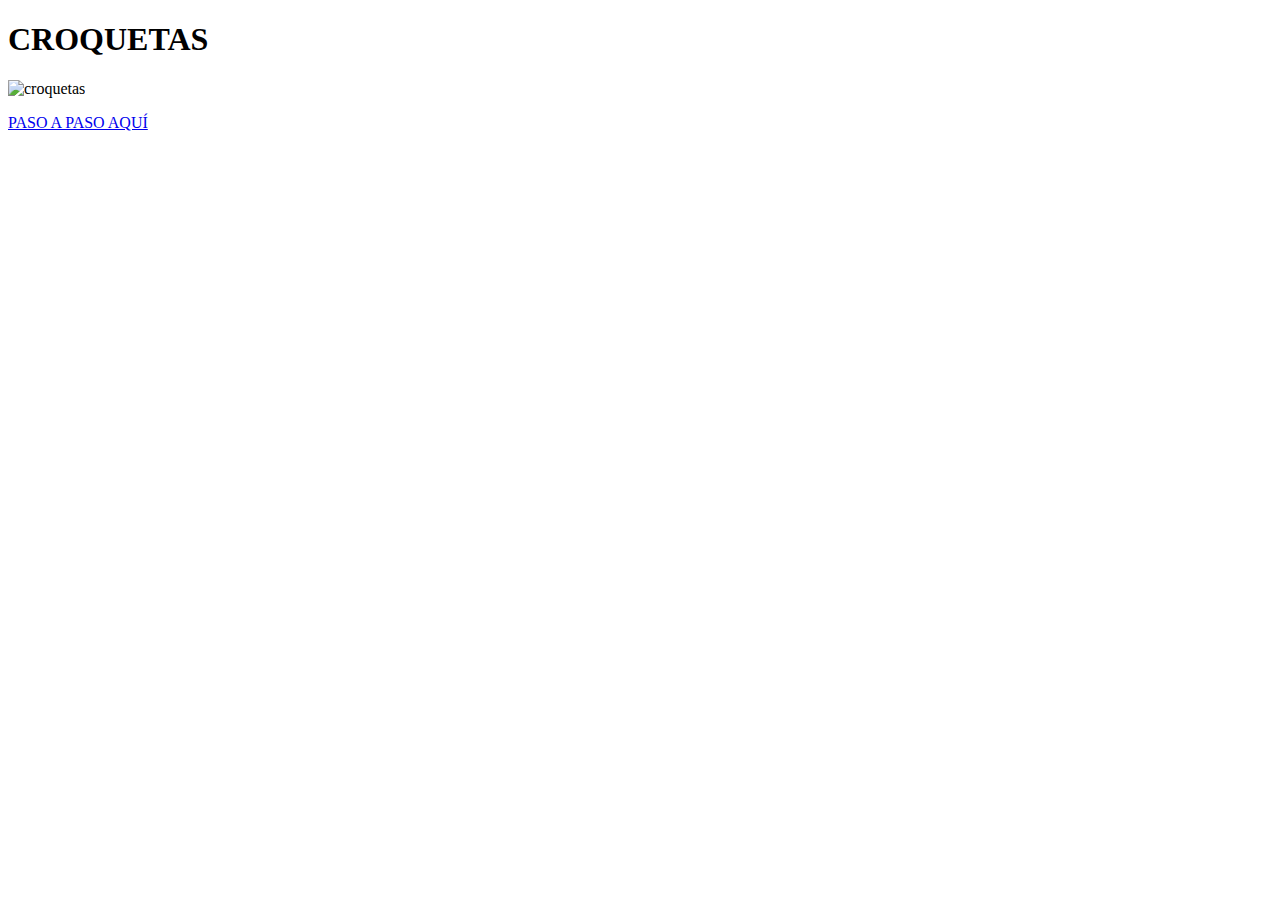
==== croquetas/croquetas.html @ 2b897ca0 "organizar" ====
<!DOCTYPE html>
<html lang="en">
<head>
    <meta charset="UTF-8">
    <meta name="viewport" content="width=device-width, initial-scale=1.0">
    <title>CROQUETAS</title>
</head>
<body>
    <h1>CROQUETAS</h1>

    <img src ="croquetas.jpg" alt="croquetas" weigth="400" height="400">
    <p><a href="https://www.pequerecetas.com/receta/croquetas-caseras/" target="_blank"> PASO A PASO AQUÍ</a></p>

    
</body>
</html>
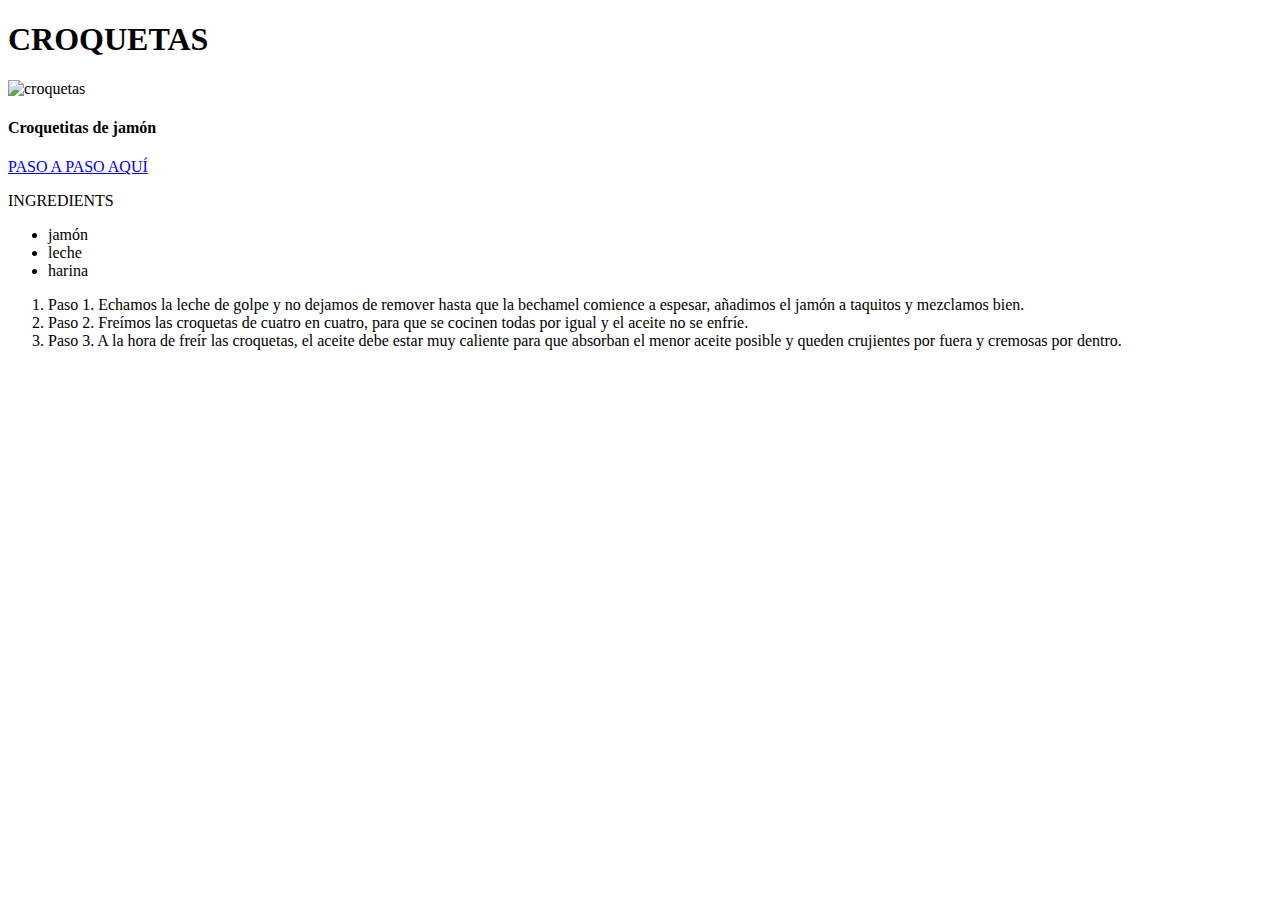
==== commit cc5e9245: "mejorando las pags secundarias" ====
--- a/croquetas/croquetas.html
+++ b/croquetas/croquetas.html
@@ -9,8 +9,22 @@
     <h1>CROQUETAS</h1>
 
     <img src ="croquetas.jpg" alt="croquetas" weigth="400" height="400">
-    <p><a href="https://www.pequerecetas.com/receta/croquetas-caseras/" target="_blank"> PASO A PASO AQUÍ</a></p>
+    <p><h4>Croquetitas de jamón</h4></p>
+    <p><a href="https://www.pequerecetas.com/receta/croquetas-caseras/" target="_blank"rel="noopener noreferrer"> PASO A PASO AQUÍ</a></p>
 
+    <p>INGREDIENTS</p>
+    <ul>
+        <li>jamón</li>
+        <li>leche</li>
+        <li>harina</li>
+    </ul>
+
+    <ol>
+        <li>Paso 1. Echamos la leche de golpe y no dejamos de remover hasta que la bechamel comience a espesar, añadimos el jamón a taquitos y mezclamos bien.</li>
+        <li>Paso 2. Freímos las croquetas de cuatro en cuatro, para que se cocinen todas por igual y el aceite no se enfríe. </li>
+        <li>Paso 3. A la hora de freír las croquetas, el aceite debe estar muy
+         caliente para que absorban el menor aceite posible y queden crujientes por fuera y cremosas por dentro.</li>
+    </ol>
     
 </body>
 </html>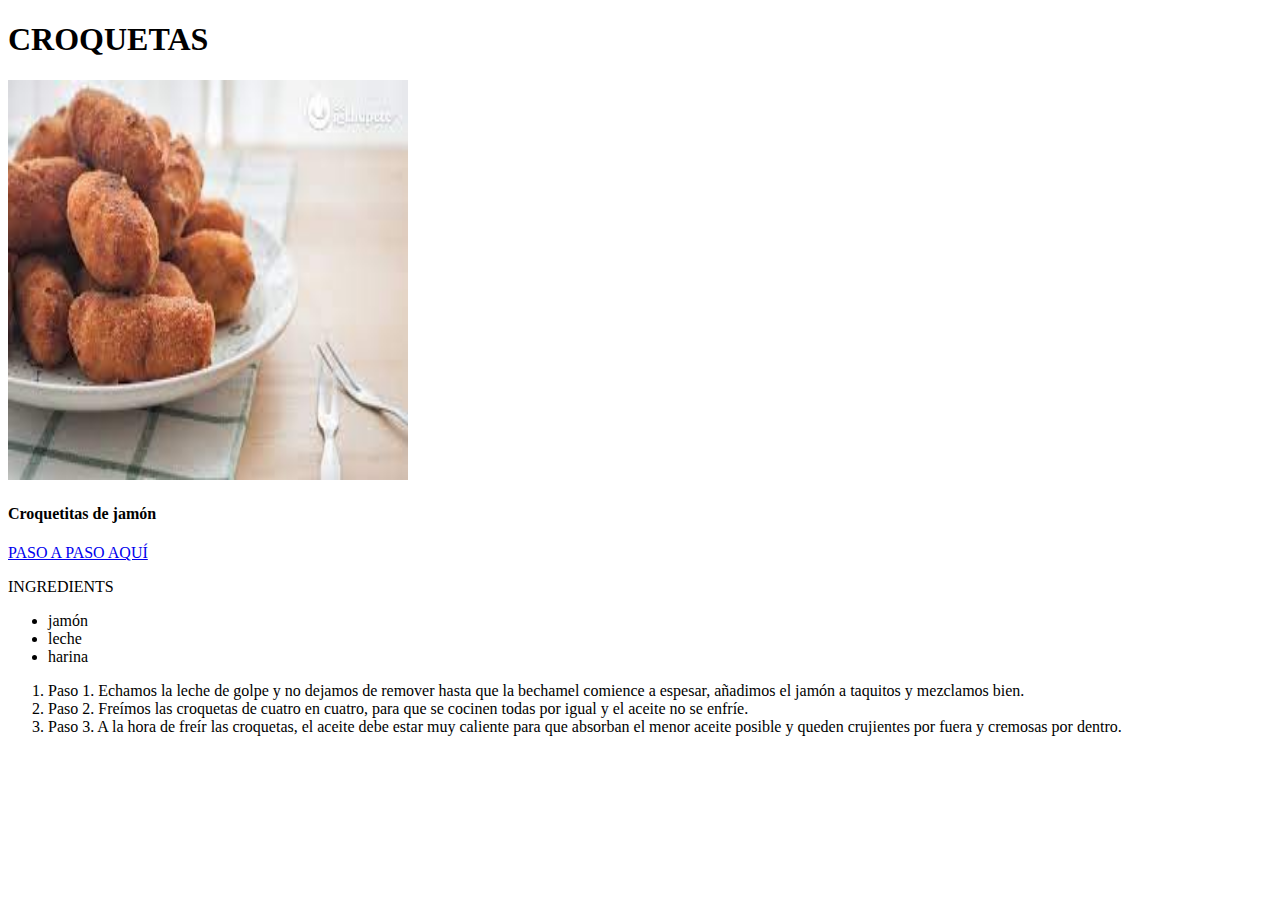
==== commit 1032d905: "reparación errores con las imágemes" ====
--- a/croquetas/croquetas.html
+++ b/croquetas/croquetas.html
@@ -8,7 +8,7 @@
 <body>
     <h1>CROQUETAS</h1>
 
-    <img src ="croquetas.jpg" alt="croquetas" weigth="400" height="400">
+    <img src ="../images/croquetas.jpg" alt="croquetas" width="400" height="400">
     <p><h4>Croquetitas de jamón</h4></p>
     <p><a href="https://www.pequerecetas.com/receta/croquetas-caseras/" target="_blank"rel="noopener noreferrer"> PASO A PASO AQUÍ</a></p>
 
